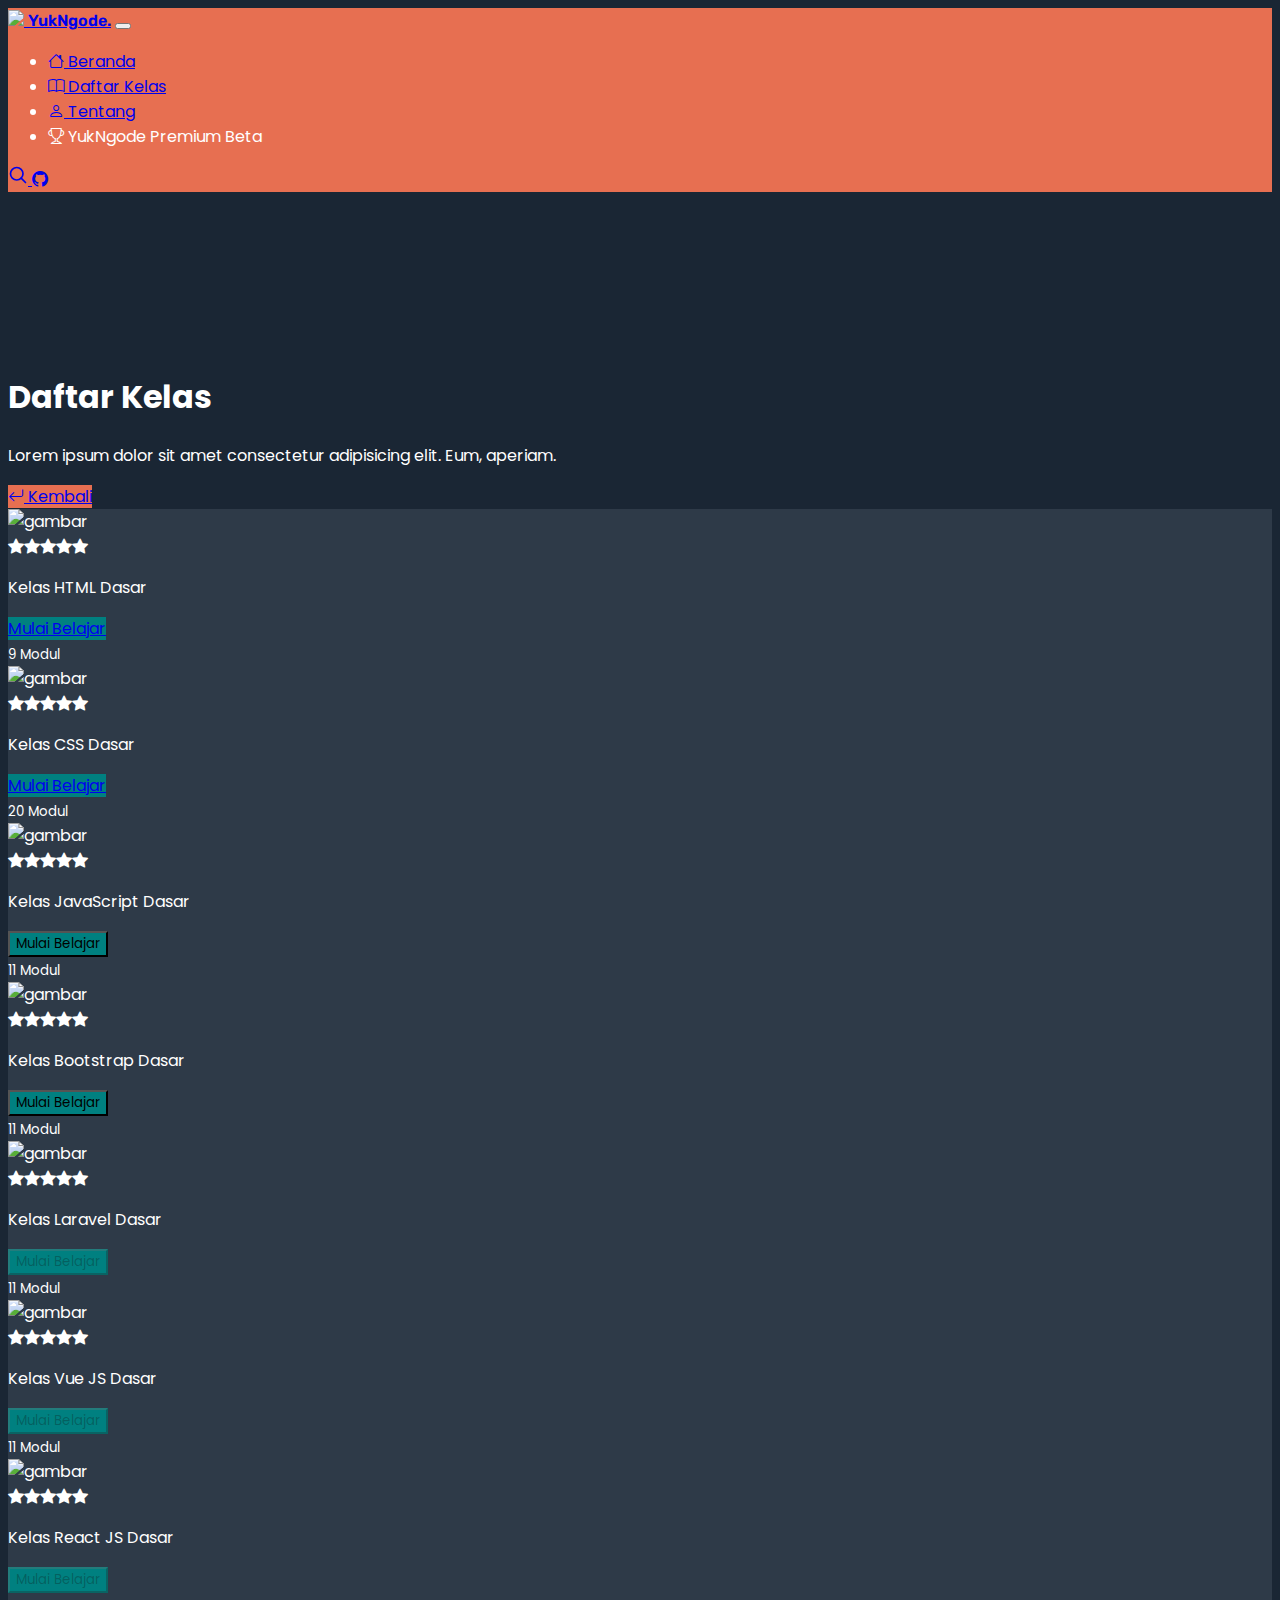
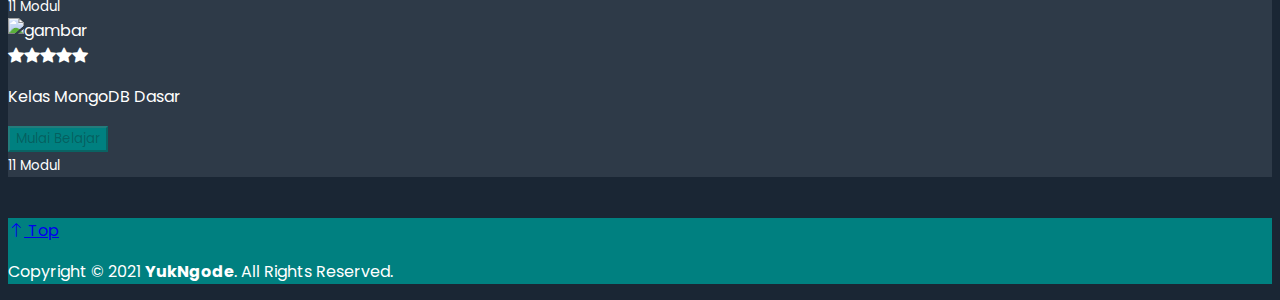
==== daftar_kelas.html @ 1ccfd35a "beta rilis" ====
<!DOCTYPE html>
<html lang="en">
  <head>
    <!-- Required meta tags -->
    <meta charset="utf-8" />
    <meta name="viewport" content="width=device-width, initial-scale=1" />

    <!-- Bootstrap CSS -->
    <link
      href="https://cdn.jsdelivr.net/npm/bootstrap@5.1.0/dist/css/bootstrap.min.css"
      rel="stylesheet"
      integrity="sha384-KyZXEAg3QhqLMpG8r+8fhAXLRk2vvoC2f3B09zVXn8CA5QIVfZOJ3BCsw2P0p/We"
      crossorigin="anonymous"
    />
    <link rel="stylesheet" href="https://cdn.jsdelivr.net/npm/bootstrap-icons@1.5.0/font/bootstrap-icons.css" />

    <link rel="shortcut icon" href="img/iconfix.png" />

    <!-- MY CSS-->
    <link href="style.css" rel="stylesheet" />

    <title>YukNgode - Daftar Kelas</title>
  </head>
  <body>
    <nav class="navbar navbar-expand-lg navbar-dark navbar-custom fixed-top shadow-sm">
      <div class="container">
        <a class="navbar-brand" href="#"><img src="img/iconfix.png" width="55px" /><span> YukNgode.</span></a>
        <button
          class="navbar-toggler"
          type="button"
          data-bs-toggle="collapse"
          data-bs-target="#navbarSupportedContent"
          aria-controls="navbarSupportedContent"
          aria-expanded="false"
          aria-label="Toggle navigation"
        >
          <span class="navbar-toggler-icon"></span>
        </button>
        <div class="collapse navbar-collapse" id="navbarSupportedContent">
          <ul class="navbar-nav mx-auto mb-2 mb-lg-0">
            <li class="nav-item">
              <a class="nav-link" aria-current="page" href="index.html"><i class="bi bi-house"></i> Beranda</a>
            </li>
            <li class="nav-item">
              <a class="nav-link" href="#"><i class="bi bi-book"></i> Daftar Kelas</a>
            </li>
            <li class="nav-item">
              <a class="nav-link" href="tentang.html" tabindex="-1" aria-disabled="true"
                ><i class="bi bi-person"></i> Tentang</a
              >
            </li>
            <li class="nav-item">
              <a class="nav-link" onclick="alert('Halaman ini masih tahap pengembangan :)')"
                ><i class="bi bi-trophy"></i> YukNgode Premium <span class="badge rounded-pill bg-danger">Beta</span></a
              >
            </li>
          </ul>
          <div class="col-2 d-flex justify-content-center align-items-center">
            <a class="link-light" href="#" aria-label="Search">
              <svg
                xmlns="http://www.w3.org/2000/svg"
                width="20"
                height="20"
                fill="none"
                stroke="currentColor"
                stroke-linecap="round"
                stroke-linejoin="round"
                stroke-width="2"
                class="mx-3"
                role="img"
                viewBox="0 0 24 24"
              >
                <title>Cari...</title>
                <circle cx="10.5" cy="10.5" r="7.5" />
                <path d="M21 21l-5.2-5.2" />
              </svg>
            </a>
            <a class="btn btn-outline-light" href="https://github.com/ammarbahtiarasli"><i class="bi bi-github"></i></a>
          </div>
        </div>
      </div>
    </nav>

    <section id="daftar-kelas" class="pelajaran p-5">
      <div class="container">
        <div class="row">
          <div class="col">
            <section class="py-5 text-left container">
              <div class="row py-lg-2">
                <div class="col-lg-6 col-md-8 me-auto">
                  <h1 class="fw-light">Daftar Kelas</h1>
                  <p class="lead text-muted">Lorem ipsum dolor sit amet consectetur adipisicing elit. Eum, aperiam.</p>
                </div>
              </div>
              <a class="btn btn-orange p-2 text-white" href="index.html"
                ><i class="bi bi-arrow-return-left"></i> Kembali</a
              >
            </section>
            <div class="row row-cols-1 row-cols-sm-2 row-cols-md-4 g-3 justify-content-around">
              <div class="col">
                <div class="card border-dark text-light shadow-sm">
                  <img src="img/html.jpg" alt="gambar" width="100%" height="auto" />

                  <div class="card-body">
                    <i class="bi bi-star-fill"></i><i class="bi bi-star-fill"></i><i class="bi bi-star-fill"></i
                    ><i class="bi bi-star-fill"></i><i class="bi bi-star-fill"></i>
                    <p class="card-text fs-5">Kelas HTML Dasar</p>
                    <div class="d-flex justify-content-between align-items-center">
                      <div class="btn-group">
                        <a href="kelas_html.html" class="btn btn-mulai-belajar text-white">Mulai Belajar</a>
                      </div>
                      <small class="text-muted">9 Modul</small>
                    </div>
                  </div>
                </div>
              </div>
              <div class="col">
                <div class="card border-dark text-light shadow-sm">
                  <img src="img/css.jpg" alt="gambar" width="100%" height="auto" />

                  <div class="card-body">
                    <i class="bi bi-star-fill"></i><i class="bi bi-star-fill"></i><i class="bi bi-star-fill"></i
                    ><i class="bi bi-star-fill"></i><i class="bi bi-star-fill"></i>
                    <p class="card-text fs-5">Kelas CSS Dasar</p>
                    <div class="d-flex justify-content-between align-items-center">
                      <div class="btn-group">
                        <a href="kelas_css.html" class="btn btn-mulai-belajar text-white">Mulai Belajar</a>
                      </div>
                      <small class="text-muted">20 Modul</small>
                    </div>
                  </div>
                </div>
              </div>
              <div class="col">
                <div class="card border-dark text-light shadow-sm">
                  <img src="img/js.jpg" alt="gambar" width="100%" height="auto" />

                  <div class="card-body">
                    <i class="bi bi-star-fill"></i><i class="bi bi-star-fill"></i><i class="bi bi-star-fill"></i
                    ><i class="bi bi-star-fill"></i><i class="bi bi-star-fill"></i>
                    <p class="card-text fs-5">Kelas JavaScript Dasar</p>
                    <div class="d-flex justify-content-between align-items-center">
                      <div class="btn-group">
                        <button type="button" class="btn btn-mulai-belajar text-white">Mulai Belajar</button>
                      </div>
                      <small class="text-muted">11 Modul</small>
                    </div>
                  </div>
                </div>
              </div>
              <div class="col">
                <div class="card border-dark text-light shadow-sm">
                  <img src="img/bs.jpg" alt="gambar" width="100%" height="auto" />

                  <div class="card-body">
                    <i class="bi bi-star-fill"></i><i class="bi bi-star-fill"></i><i class="bi bi-star-fill"></i
                    ><i class="bi bi-star-fill"></i><i class="bi bi-star-fill"></i>
                    <p class="card-text fs-5">Kelas Bootstrap Dasar</p>
                    <div class="d-flex justify-content-between align-items-center">
                      <div class="btn-group">
                        <button type="button" class="btn btn-mulai-belajar text-white">Mulai Belajar</button>
                      </div>
                      <small class="text-muted">11 Modul</small>
                    </div>
                  </div>
                </div>
              </div>
              <div class="col">
                <div class="card border-dark text-light shadow-sm">
                  <img src="img/laravel.jpg" alt="gambar" width="100%" height="auto" />

                  <div class="card-body">
                    <i class="bi bi-star-fill"></i><i class="bi bi-star-fill"></i><i class="bi bi-star-fill"></i
                    ><i class="bi bi-star-fill"></i><i class="bi bi-star-fill"></i>
                    <p class="card-text fs-5">Kelas Laravel Dasar</p>
                    <div class="d-flex justify-content-between align-items-center">
                      <div class="btn-group">
                        <button type="button" class="btn btn-mulai-belajar text-white" disabled>Mulai Belajar</button>
                      </div>
                      <small class="text-muted">11 Modul</small>
                    </div>
                  </div>
                </div>
              </div>
              <div class="col">
                <div class="card border-dark text-light shadow-sm">
                  <img src="img/vue.jpg" alt="gambar" width="100%" height="auto" />

                  <div class="card-body">
                    <i class="bi bi-star-fill"></i><i class="bi bi-star-fill"></i><i class="bi bi-star-fill"></i
                    ><i class="bi bi-star-fill"></i><i class="bi bi-star-fill"></i>
                    <p class="card-text fs-5">Kelas Vue JS Dasar</p>
                    <div class="d-flex justify-content-between align-items-center">
                      <div class="btn-group">
                        <button type="button" class="btn btn-mulai-belajar text-white" disabled>Mulai Belajar</button>
                      </div>
                      <small class="text-muted">11 Modul</small>
                    </div>
                  </div>
                </div>
              </div>
              <div class="col">
                <div class="card border-dark text-light shadow-sm">
                  <img src="img/react.jpg" alt="gambar" width="100%" height="auto" />

                  <div class="card-body">
                    <i class="bi bi-star-fill"></i><i class="bi bi-star-fill"></i><i class="bi bi-star-fill"></i
                    ><i class="bi bi-star-fill"></i><i class="bi bi-star-fill"></i>
                    <p class="card-text fs-5">Kelas React JS Dasar</p>
                    <div class="d-flex justify-content-between align-items-center">
                      <div class="btn-group">
                        <button type="button" class="btn btn-mulai-belajar text-white" disabled>Mulai Belajar</button>
                      </div>
                      <small class="text-muted">11 Modul</small>
                    </div>
                  </div>
                </div>
              </div>
              <div class="col">
                <div class="card border-dark text-light shadow-sm">
                  <img src="img/mongodb.jpg" alt="gambar" width="100%" height="auto" />

                  <div class="card-body">
                    <i class="bi bi-star-fill"></i><i class="bi bi-star-fill"></i><i class="bi bi-star-fill"></i
                    ><i class="bi bi-star-fill"></i><i class="bi bi-star-fill"></i>
                    <p class="card-text fs-5">Kelas MongoDB Dasar</p>
                    <div class="d-flex justify-content-between align-items-center">
                      <div class="btn-group">
                        <button type="button" class="btn btn-mulai-belajar text-white" disabled>Mulai Belajar</button>
                      </div>
                      <small class="text-muted">11 Modul</small>
                    </div>
                  </div>
                </div>
              </div>
            </div>
          </div>
        </div>
      </div>
    </section>

    <div class="container">
      <div class="row">
        <div class="col mb-5"></div>
        <center>
          <img class="sponsor" src="img/academy-googleatp-3.png" alt="" />
          <img class="sponsor" src="img/homepage-partner-google.png" alt="" />
          <img class="sponsor" src="img/homepage-partner-microsoft.png" alt="" />
        </center>
      </div>
    </div>

    <!-- Footer-->
    <footer class="footer-custom text-light py-5">
      <div class="container">
        <p class="float-end mb-1 footer">
          <a class="text-white" href="#"><i class="bi bi-arrow-up"></i> Top</a>
        </p>
        <p class="mb-1 footer">Copyright &copy; 2021 <b>YukNgode</b>. All Rights Reserved.</p>
      </div>
    </footer>
    <!-- Akhir Footer-->

    <!-- Optional JavaScript; choose one of the two! -->

    <!-- Option 1: Bootstrap Bundle with Popper -->
    <script
      src="https://cdn.jsdelivr.net/npm/bootstrap@5.1.0/dist/js/bootstrap.bundle.min.js"
      integrity="sha384-U1DAWAznBHeqEIlVSCgzq+c9gqGAJn5c/t99JyeKa9xxaYpSvHU5awsuZVVFIhvj"
      crossorigin="anonymous"
    ></script>
  </body>
</html>
---- style.css ----
@import url("https://fonts.googleapis.com/css2?family=Rubik&display=swap");
@import url("https://fonts.googleapis.com/css2?family=Poppins&display=swap");
* {
  font-family: "Poppins", sans-serif;
  box-sizing: border-box;
}

body {
  background-color: #1a2634;
  color: white;
  left: 0;
  top: 0;
  right: 0;
  bottom: 0;
}

.navbar-custom {
  background-color: #e76f51;
}

.navbar-brand span {
  font-family: "Rubik", sans-serif;
  font-weight: 600;
}

.footer-custom {
  background-color: #008080;
}

.title {
  font-family: "Rubik", sans-serif;
  font-size: 3em;
  font-weight: 500;
}
.title-about {
  font-family: "Rubik", sans-serif;
  font-size: 2em;
  font-weight: 400;
}

.btn-mulai {
  background-color: #008080;
}
.btn-mulai:hover {
  background-color: #036360;
}

.btn-mulai-belajar {
  background-color: #008080;
}
.btn-mulai-belajar:hover {
  background-color: #036360;
}

#jumbotron {
  padding-top: 180px;
  padding-bottom: 200px;
  background-image: url(img/Tentukan_Waktu_Sendiri.webp);
  background-repeat: no-repeat;
  background-position: right bottom;
  background-size: 40%;
  background-position-x: 50em;
  position: relative;
}

#jumbotron .head {
  margin-left: 120px;
}

#jumbotron h1 {
  margin-left: 5rem;
}
#jumbotron p {
  margin-left: 5rem;
}
#jumbotron a {
  margin-left: 5rem;
}

#about {
  padding-top: 5em;
  background-image: linear-gradient(to right, #1a2634, #ffff);
}

section {
  padding-top: 5rem;
}

.card {
  transition: 0.3s transform cubic-bezier(0.155, 1.105, 0.295, 1.12), 0.3s box-shadow,
    0.3s -webkit-transform cubic-bezier(0.155, 1.105, 0.295, 1.12);
  cursor: pointer;
  background-color: #2e3a48;
}

.card:hover {
  transform: scale(1.03);
  box-shadow: 0 10px 20px rgba(0, 0, 0, 0.12), 0 4px 8px rgba(0, 0, 0, 0.06);
}

.bg-about-custom {
  background-color: #2e3a48;
}

.btn-orange {
  background-color: #e76f51;
}
.btn-orange:hover {
  background-color: #b95f48;
}

.sponsor {
  width: 160px;
}

.bd-placeholder-img {
  font-size: 1.125rem;
  text-anchor: middle;
  -webkit-user-select: none;
  -moz-user-select: none;
  user-select: none;
}

::-webkit-scrollbar {
  width: 10px;
}
::-webkit-scrollbar-track {
  -webkit-box-shadow: inset 0 0 6px #1a2634;
  border-radius: 0px;
}
::-webkit-scrollbar-thumb {
  background-color: #e76f51;
  border-radius: 12px;
  -webkit-box-shadow: inset 0 0 6px #e76f51;
}

@media (min-width: 768px) {
  .bd-placeholder-img-lg {
    font-size: 3.5rem;
  }
}

@media only screen and (max-width: 600px) {
  /* For mobile phones: */
  br {
    display: none;
  }

  #jumbotron .head {
    padding: 0;
    margin: 0;
    margin-left: 30px;
    margin-right: 30px;
    justify-content: center;
  }

  #jumbotron {
    padding-top: 150px;
    padding-bottom: 280px;
    background-image: url(img/Tentukan_Waktu_Sendiri.webp);
    background-repeat: no-repeat;
    background-position: bottom;
    background-size: 70%;
  }

  #jumbotron .title {
    font-size: 2.5rem;
  }

  footer .footer {
    font-size: 0.85rem;
  }

  .sponsor {
    width: 100px;
  }
}
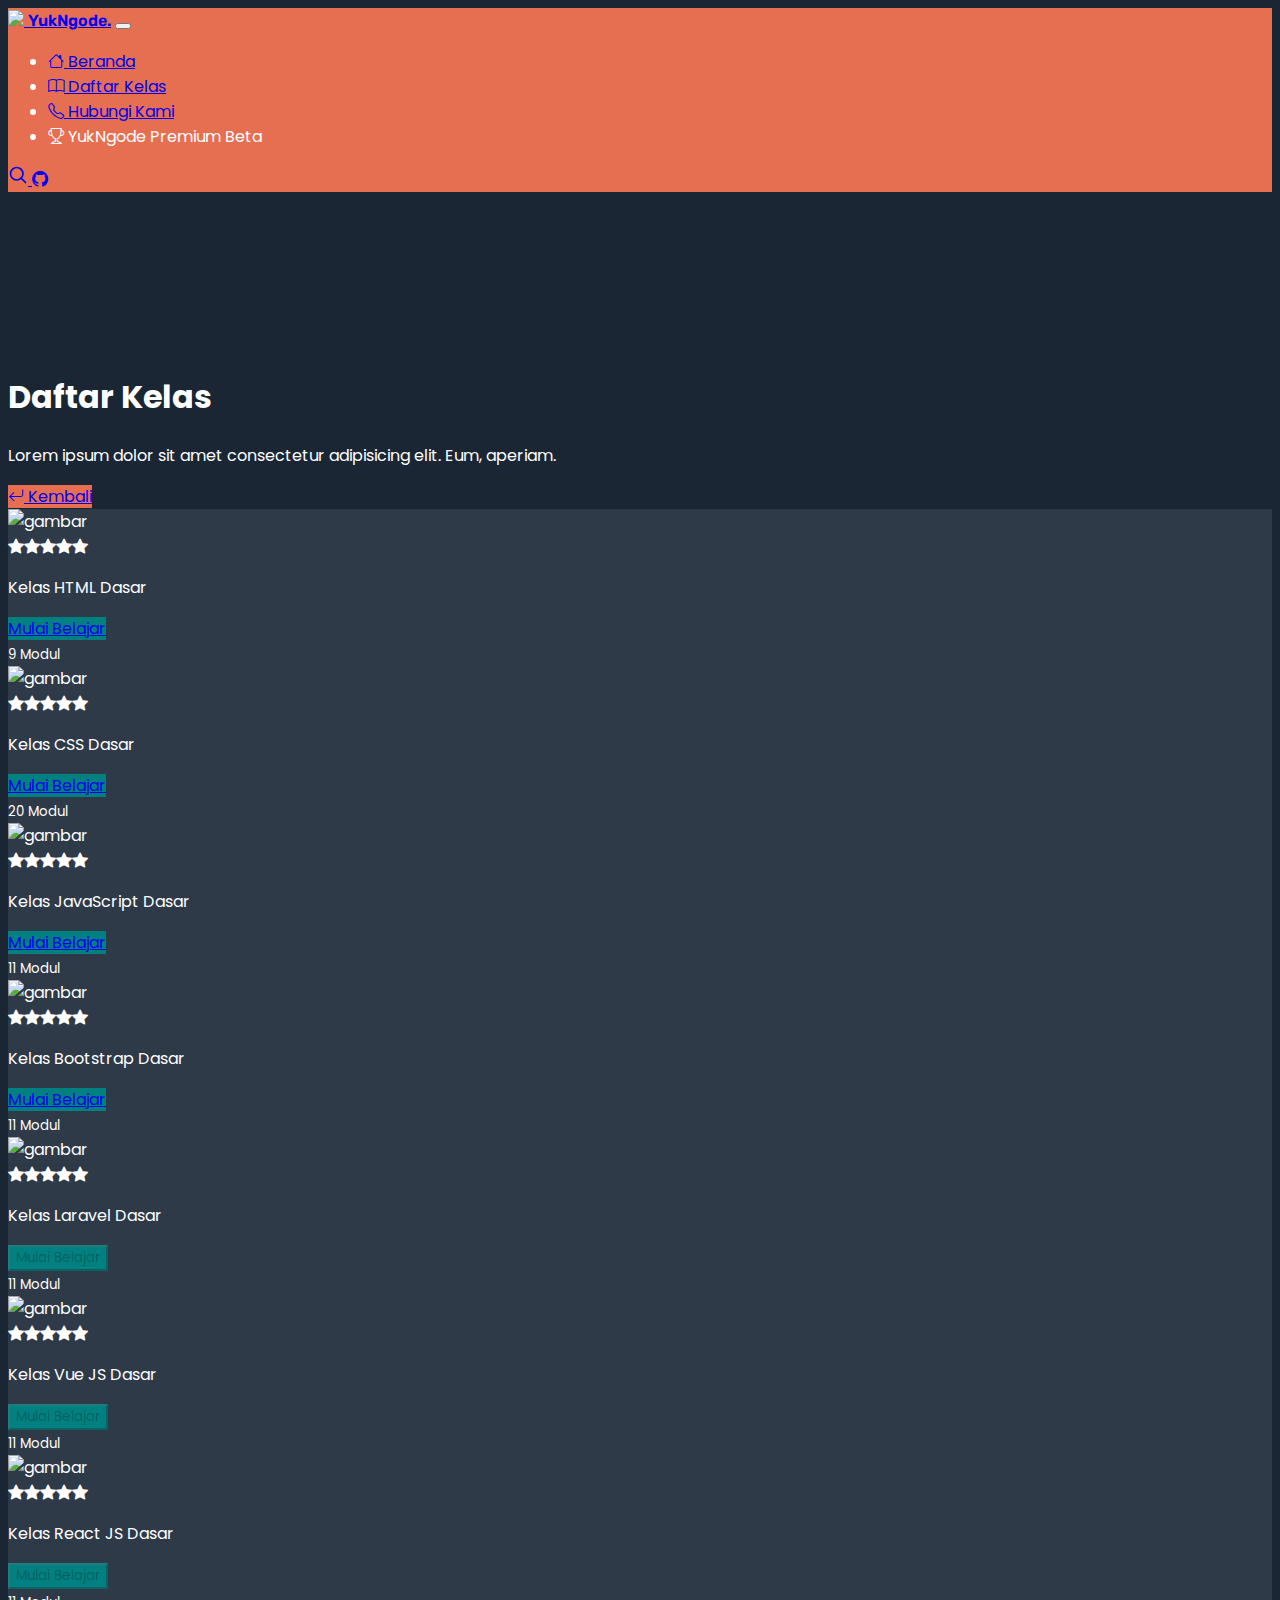
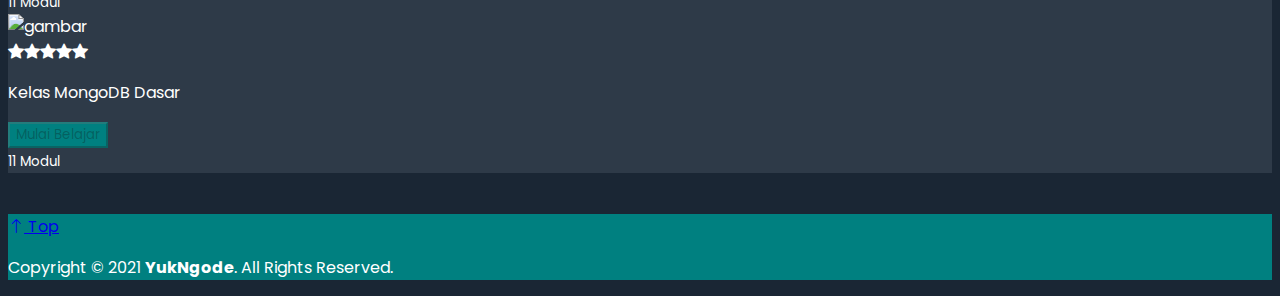
==== commit ab1eea24: "final rilis" ====
--- a/daftar_kelas.html
+++ b/daftar_kelas.html
@@ -46,7 +46,7 @@
             </li>
             <li class="nav-item">
               <a class="nav-link" href="tentang.html" tabindex="-1" aria-disabled="true"
-                ><i class="bi bi-person"></i> Tentang</a
+                ><i class="bi bi-telephone"></i> Hubungi Kami</a
               >
             </li>
             <li class="nav-item">
@@ -141,7 +141,7 @@
                     <p class="card-text fs-5">Kelas JavaScript Dasar</p>
                     <div class="d-flex justify-content-between align-items-center">
                       <div class="btn-group">
-                        <button type="button" class="btn btn-mulai-belajar text-white">Mulai Belajar</button>
+                        <a href="kelas_js.html" class="btn btn-mulai-belajar text-white">Mulai Belajar</a>
                       </div>
                       <small class="text-muted">11 Modul</small>
                     </div>
@@ -158,7 +158,7 @@
                     <p class="card-text fs-5">Kelas Bootstrap Dasar</p>
                     <div class="d-flex justify-content-between align-items-center">
                       <div class="btn-group">
-                        <button type="button" class="btn btn-mulai-belajar text-white">Mulai Belajar</button>
+                        <a href="kelas_bootstrap.html" class="btn btn-mulai-belajar text-white">Mulai Belajar</a>
                       </div>
                       <small class="text-muted">11 Modul</small>
                     </div>
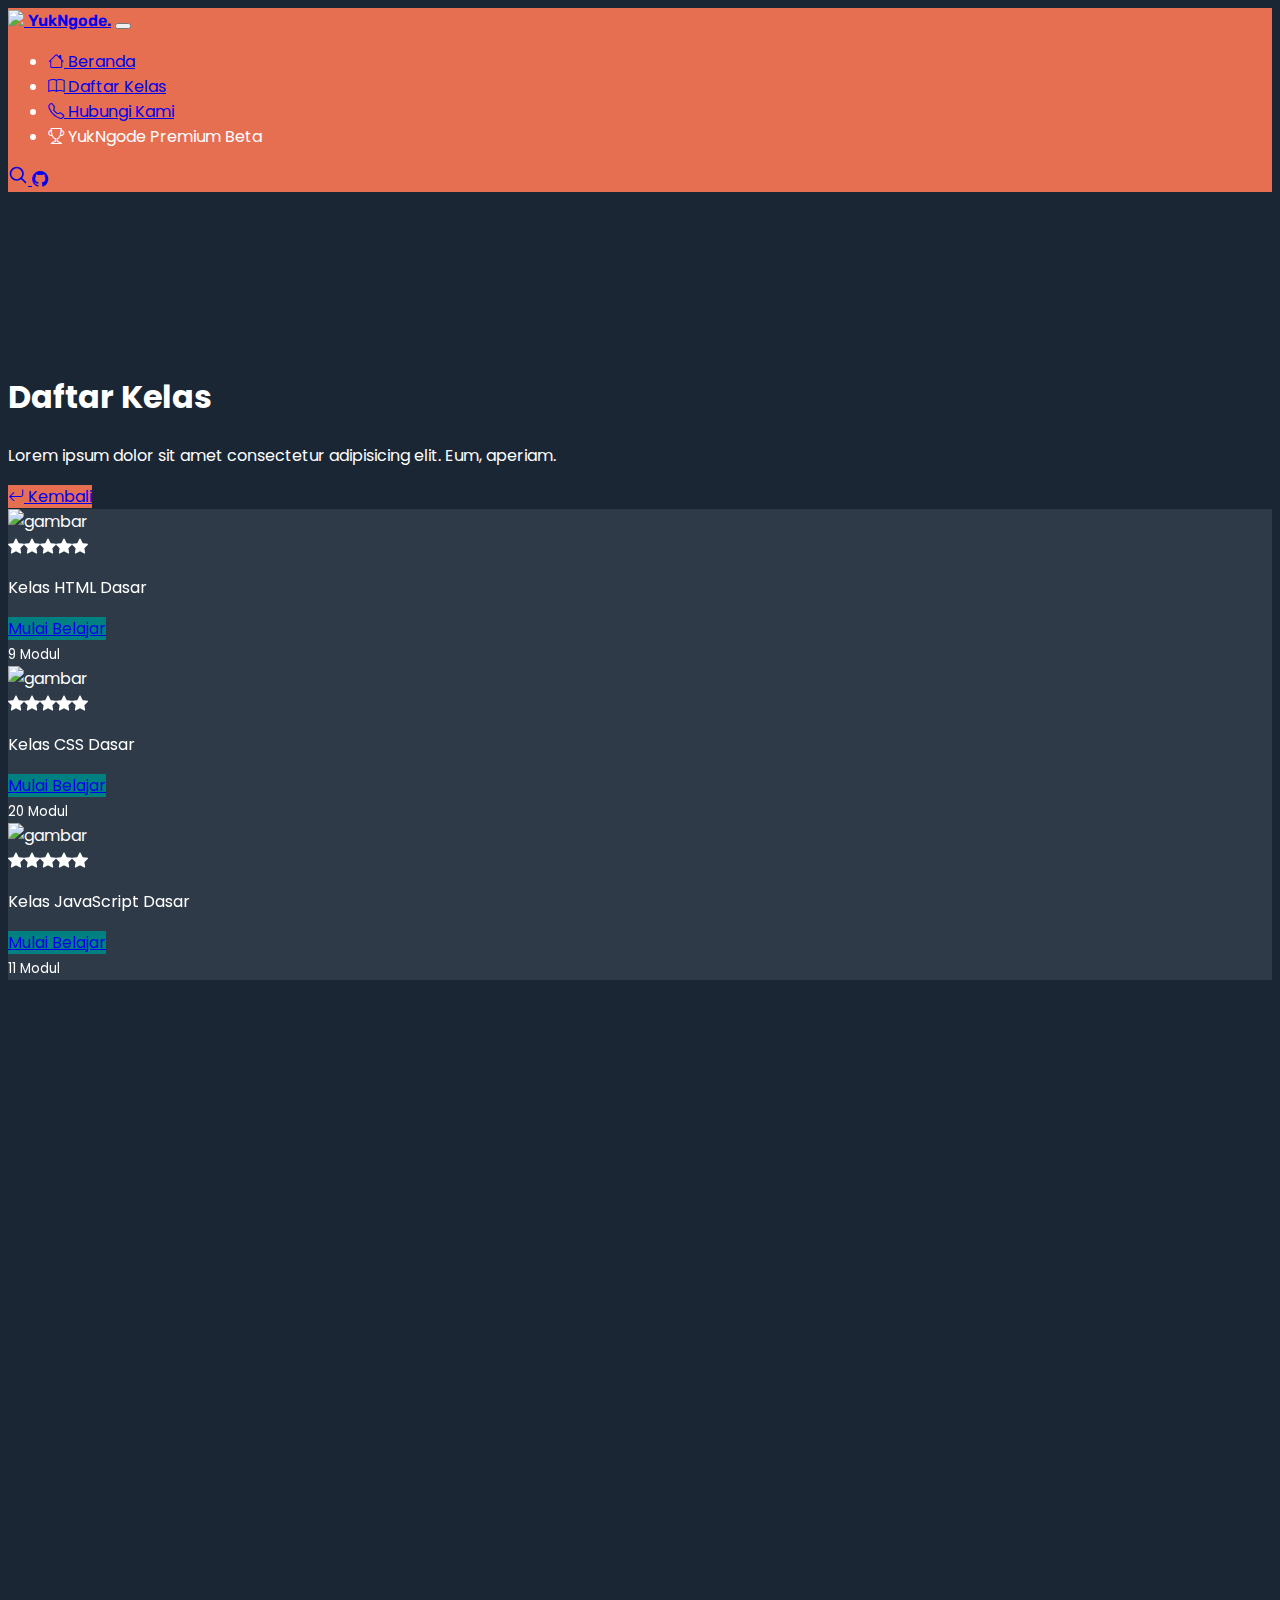
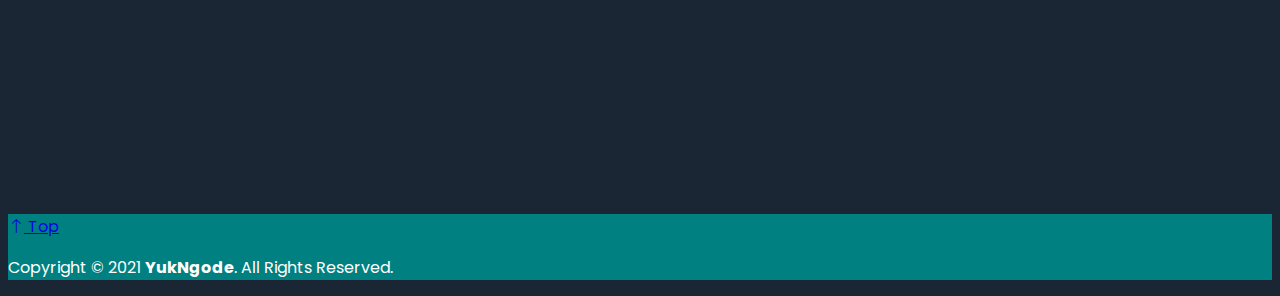
==== commit a2a473e0: "final rilis 100921" ====
--- a/daftar_kelas.html
+++ b/daftar_kelas.html
@@ -15,6 +15,9 @@
     <link rel="stylesheet" href="https://cdn.jsdelivr.net/npm/bootstrap-icons@1.5.0/font/bootstrap-icons.css" />
 
     <link rel="shortcut icon" href="img/iconfix.png" />
+
+    <!-- aos js -->
+    <link href="https://unpkg.com/aos@2.3.1/dist/aos.css" rel="stylesheet" />
 
     <!-- MY CSS-->
     <link href="style.css" rel="stylesheet" />
@@ -98,7 +101,7 @@
             </section>
             <div class="row row-cols-1 row-cols-sm-2 row-cols-md-4 g-3 justify-content-around">
               <div class="col">
-                <div class="card border-dark text-light shadow-sm">
+                <div class="card border-dark text-light shadow-sm" data-aos="zoom-in">
                   <img src="img/html.jpg" alt="gambar" width="100%" height="auto" />
 
                   <div class="card-body">
@@ -115,7 +118,7 @@
                 </div>
               </div>
               <div class="col">
-                <div class="card border-dark text-light shadow-sm">
+                <div class="card border-dark text-light shadow-sm" data-aos="zoom-in" data-aos-delay="100">
                   <img src="img/css.jpg" alt="gambar" width="100%" height="auto" />
 
                   <div class="card-body">
@@ -132,7 +135,7 @@
                 </div>
               </div>
               <div class="col">
-                <div class="card border-dark text-light shadow-sm">
+                <div class="card border-dark text-light shadow-sm" data-aos="zoom-in" data-aos-delay="200">
                   <img src="img/js.jpg" alt="gambar" width="100%" height="auto" />
 
                   <div class="card-body">
@@ -149,7 +152,7 @@
                 </div>
               </div>
               <div class="col">
-                <div class="card border-dark text-light shadow-sm">
+                <div class="card border-dark text-light shadow-sm" data-aos="zoom-in" data-aos-delay="300">
                   <img src="img/bs.jpg" alt="gambar" width="100%" height="auto" />
 
                   <div class="card-body">
@@ -166,7 +169,7 @@
                 </div>
               </div>
               <div class="col">
-                <div class="card border-dark text-light shadow-sm">
+                <div class="card border-dark text-light shadow-sm" data-aos="zoom-in" data-aos-delay="400">
                   <img src="img/laravel.jpg" alt="gambar" width="100%" height="auto" />
 
                   <div class="card-body">
@@ -183,7 +186,7 @@
                 </div>
               </div>
               <div class="col">
-                <div class="card border-dark text-light shadow-sm">
+                <div class="card border-dark text-light shadow-sm" data-aos="zoom-in" data-aos-delay="500">
                   <img src="img/vue.jpg" alt="gambar" width="100%" height="auto" />
 
                   <div class="card-body">
@@ -200,7 +203,7 @@
                 </div>
               </div>
               <div class="col">
-                <div class="card border-dark text-light shadow-sm">
+                <div class="card border-dark text-light shadow-sm" data-aos="zoom-in" data-aos-delay="600">
                   <img src="img/react.jpg" alt="gambar" width="100%" height="auto" />
 
                   <div class="card-body">
@@ -217,7 +220,7 @@
                 </div>
               </div>
               <div class="col">
-                <div class="card border-dark text-light shadow-sm">
+                <div class="card border-dark text-light shadow-sm" data-aos="zoom-in" data-aos-delay="700">
                   <img src="img/mongodb.jpg" alt="gambar" width="100%" height="auto" />
 
                   <div class="card-body">
@@ -269,5 +272,10 @@
       integrity="sha384-U1DAWAznBHeqEIlVSCgzq+c9gqGAJn5c/t99JyeKa9xxaYpSvHU5awsuZVVFIhvj"
       crossorigin="anonymous"
     ></script>
+
+    <script src="https://unpkg.com/aos@2.3.1/dist/aos.js"></script>
+    <script>
+      AOS.init();
+    </script>
   </body>
 </html>
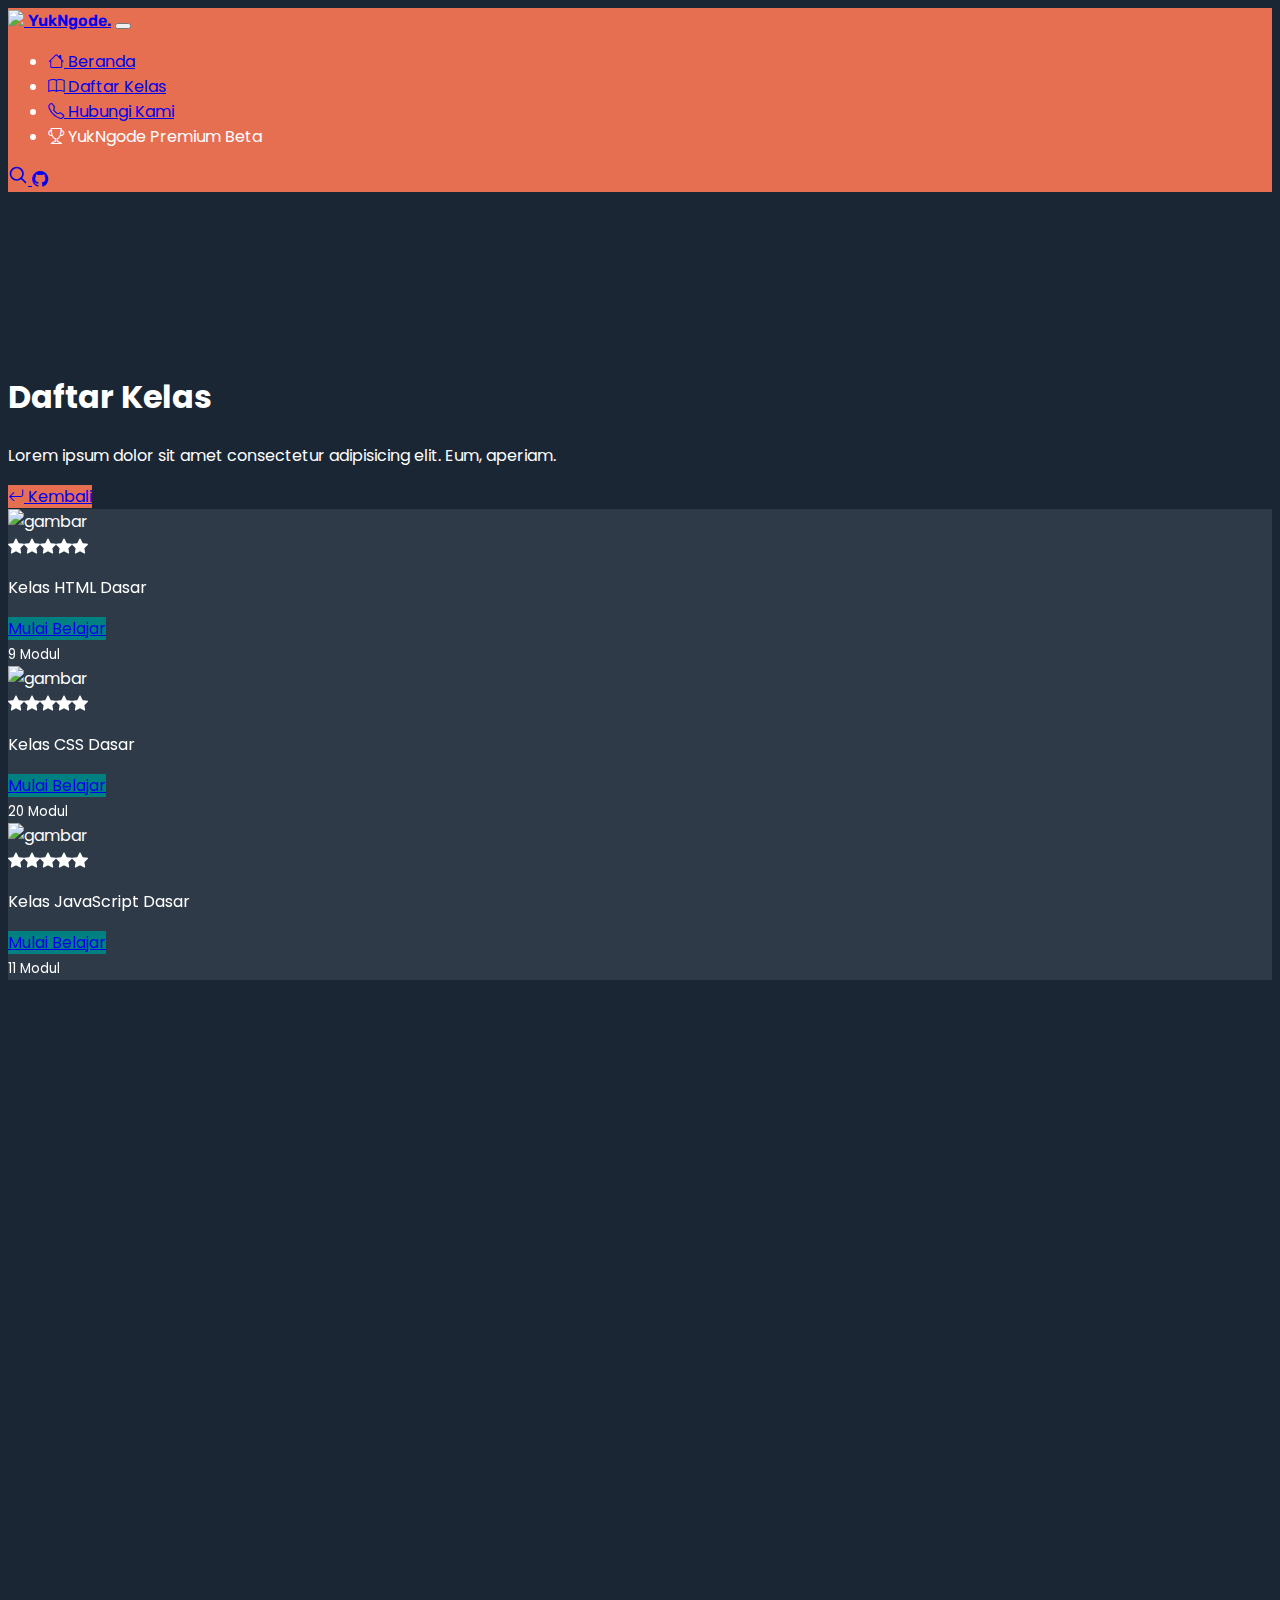
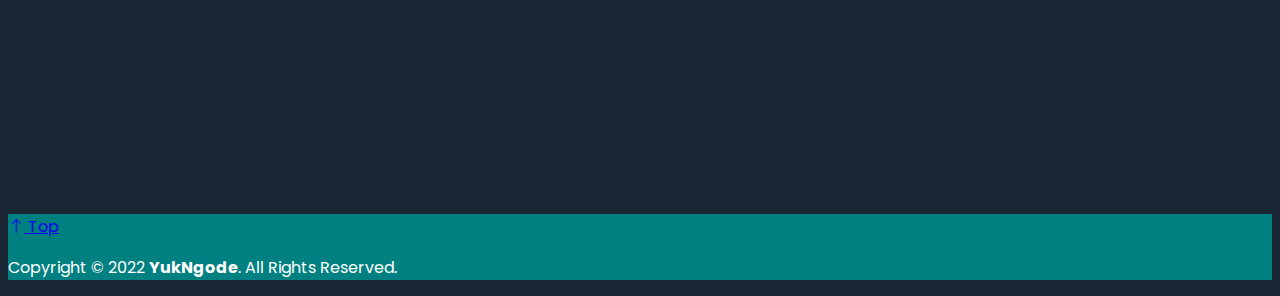
==== commit 4acdf7fb: "edit footer" ====
--- a/daftar_kelas.html
+++ b/daftar_kelas.html
@@ -259,7 +259,7 @@
         <p class="float-end mb-1 footer">
           <a class="text-white" href="#"><i class="bi bi-arrow-up"></i> Top</a>
         </p>
-        <p class="mb-1 footer">Copyright &copy; 2021 <b>YukNgode</b>. All Rights Reserved.</p>
+        <p class="mb-1 footer">Copyright &copy; 2022 <b>YukNgode</b>. All Rights Reserved.</p>
       </div>
     </footer>
     <!-- Akhir Footer-->
